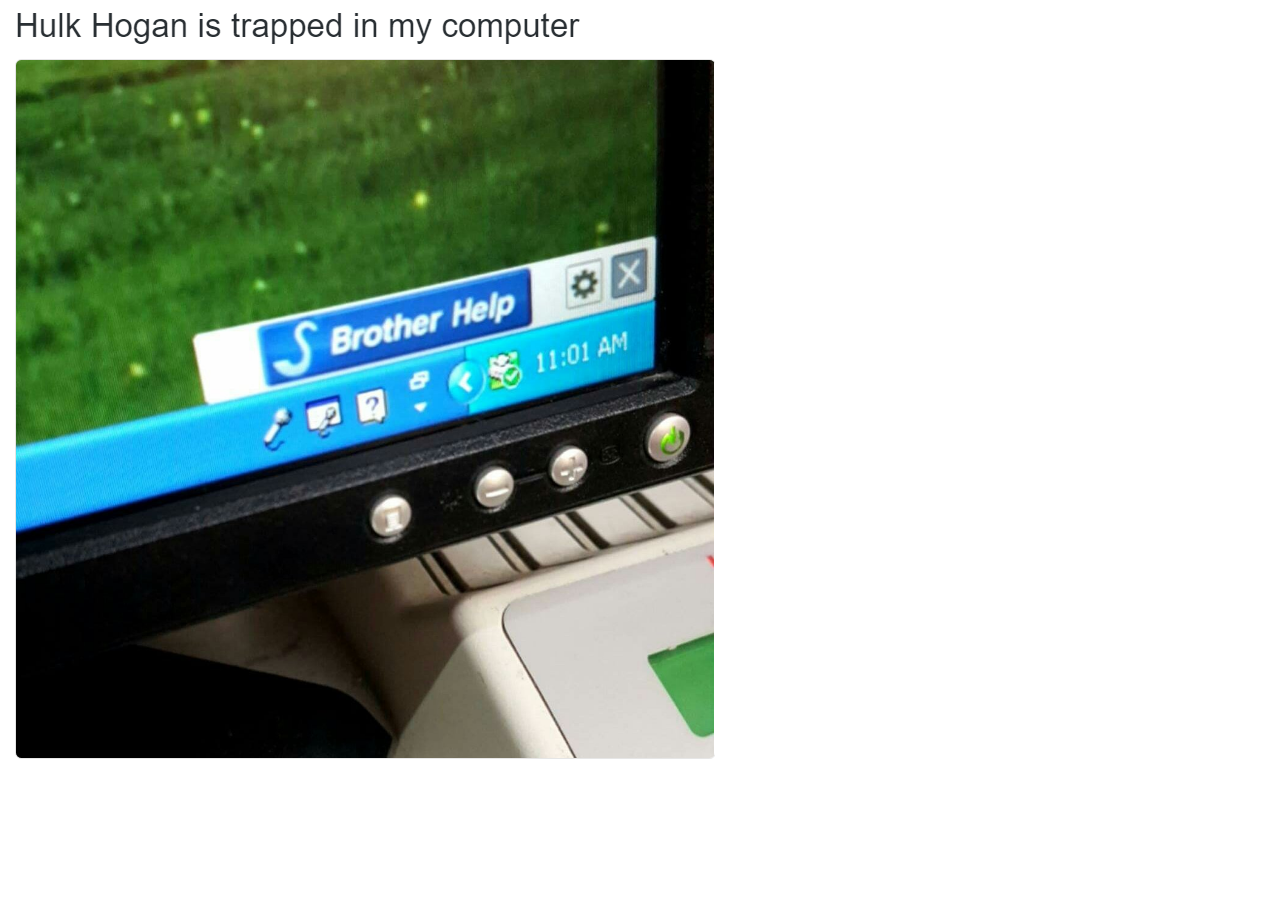
==== brotherhelp.html @ 1ba56aad "" ====
<!doctype html>
<html lang="en">
<head>
  <meta charset="utf-8">
  <title>Brotherbrotherbrotherbrother</title>
  <meta name="description" content="Help Brother">
  <link rel="stylesheet" href="css/style.css">
  <meta name="viewport" content="width=device-width, initial-scale=1">
</head>
<body>
<img src= "images/brotherhelp.png" alt= "brother help">
</body>
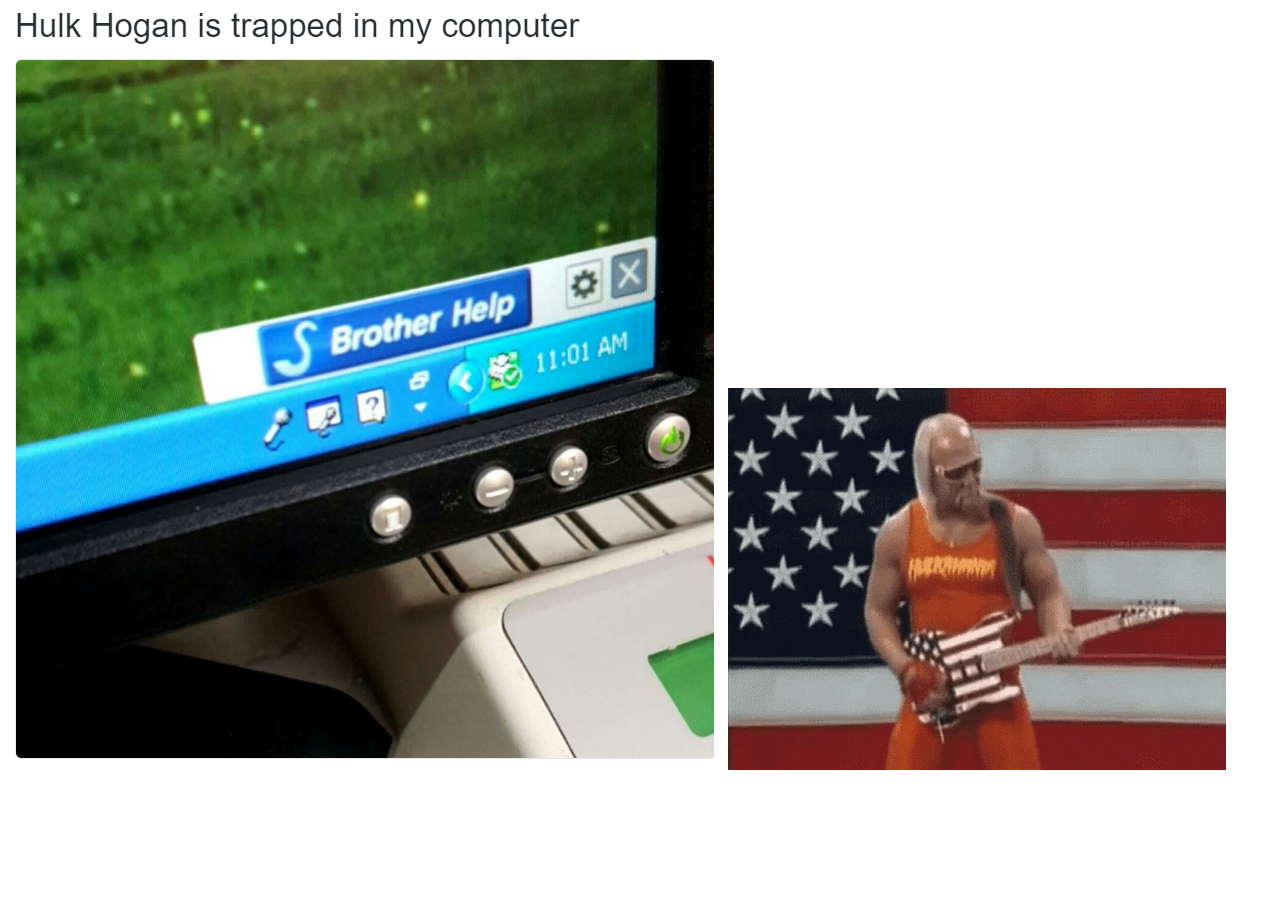
==== commit 59867dbe: "IM PLAYING GUITAR BROTHER" ====
--- a/brotherhelp.html
+++ b/brotherhelp.html
@@ -8,5 +8,10 @@
   <meta name="viewport" content="width=device-width, initial-scale=1">
 </head>
 <body>
-<img src= "images/brotherhelp.png" alt= "brother help">
+<img src="images/brotherhelp.png" alt= "brother help">
+<img src="images/hogangif.gif" alt="Hulkamania brother">
+<audio volume="0.1" autoplay  id="hoganTheme" >
+    <source src="music/HoganTheme.mp3" >
+    Your browser does not support the audio element.
+</audio>
 </body>--- a/css/style.css
+++ b/css/style.css
@@ -0,0 +1,3 @@
+header {
+    display: inline;
+}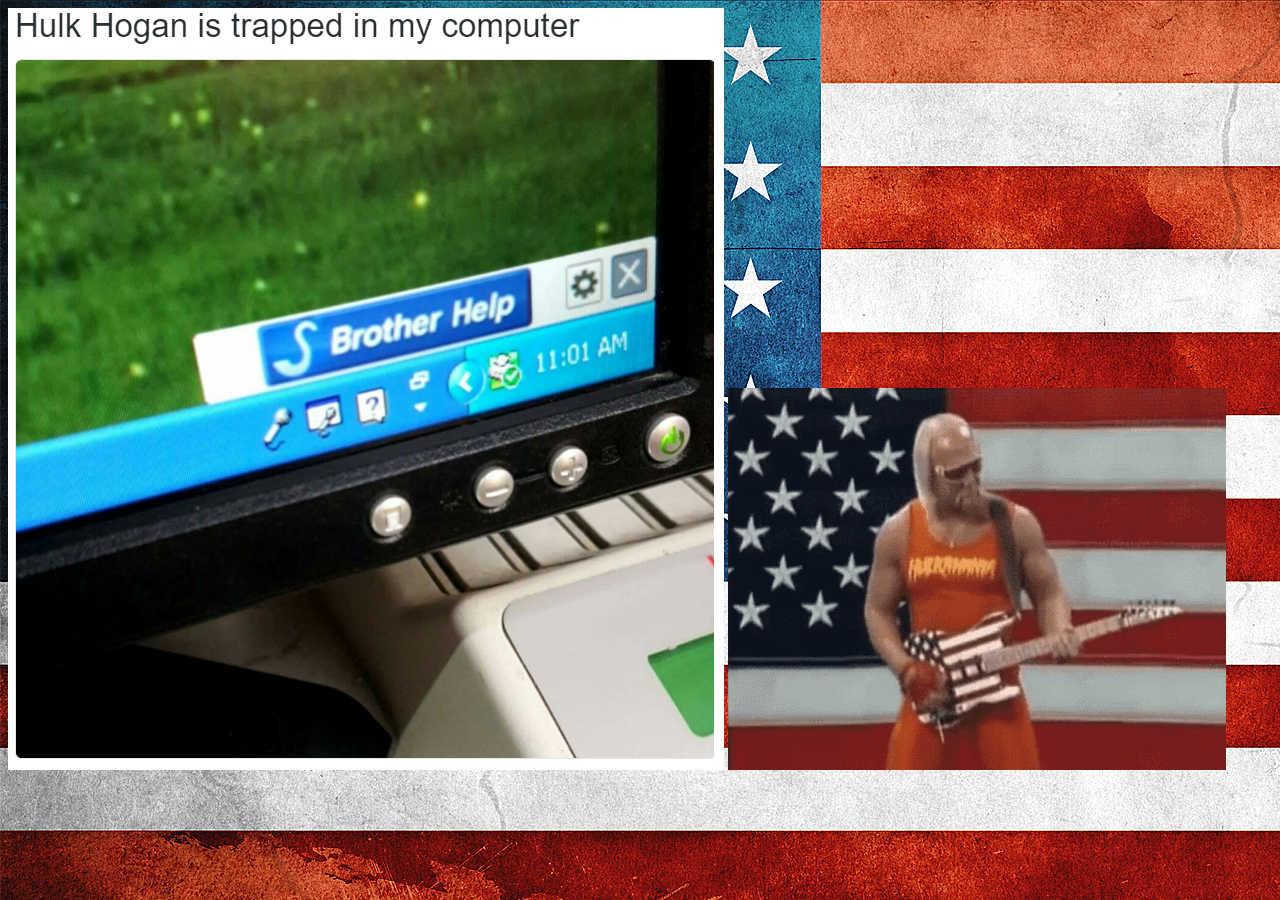
==== commit 64fe7eb7: "Added a flag background to the brotherhelp.html" ====
--- a/brotherhelp.html
+++ b/brotherhelp.html
@@ -14,4 +14,13 @@
     <source src="music/HoganTheme.mp3" >
     Your browser does not support the audio element.
 </audio>
-</body>+</body>
+<style>
+    body {
+      background-image: url("images/americanFlag.jpg");
+    }
+    .song {
+      display: block;
+    }
+  </style>
+  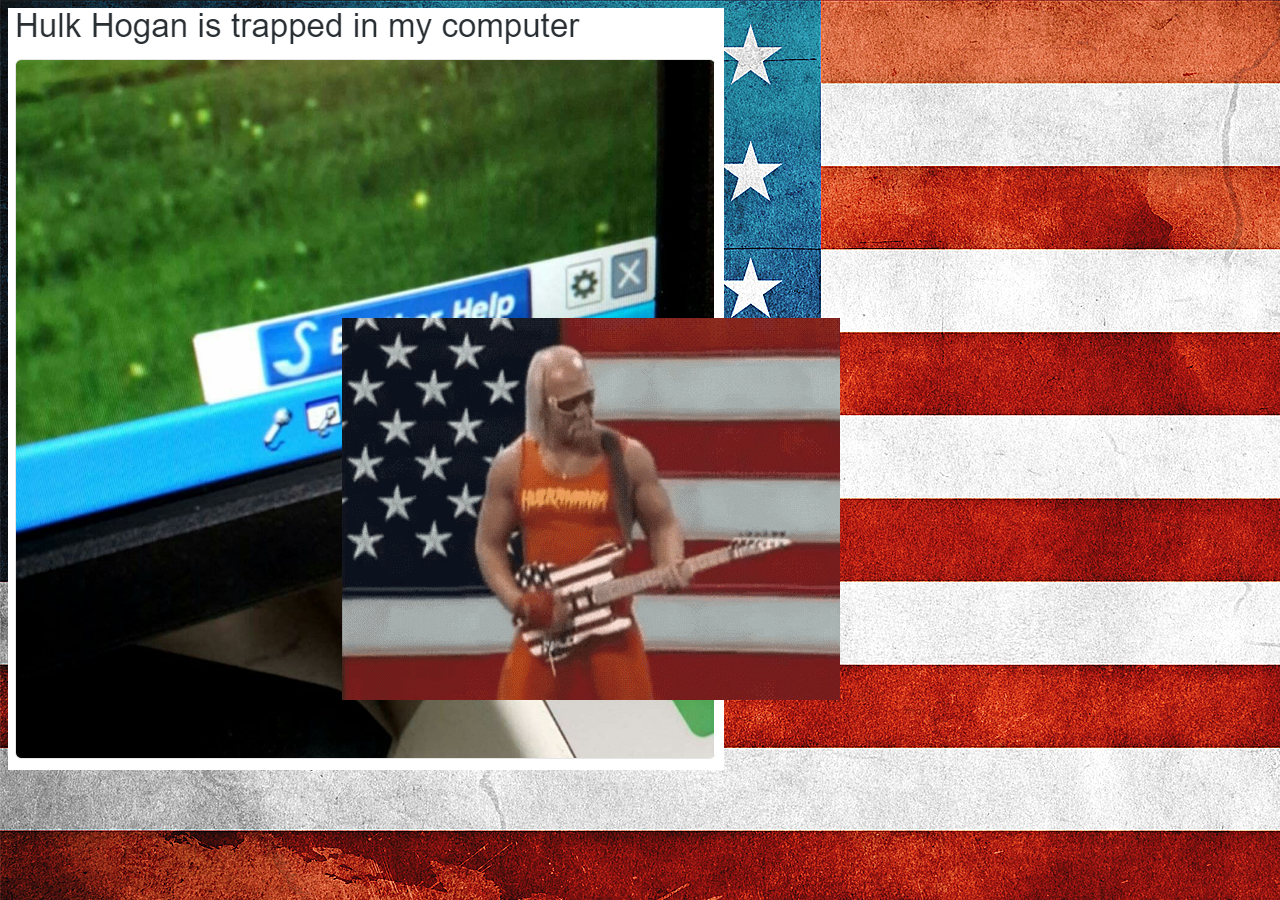
==== commit 55c12563: "fixed it to be correct" ====
--- a/brotherhelp.html
+++ b/brotherhelp.html
@@ -9,7 +9,7 @@
 </head>
 <body>
 <img src="images/brotherhelp.png" alt= "brother help">
-<img src="images/hogangif.gif" alt="Hulkamania brother">
+<img src="images/hogangif.gif" alt="Hulkamania brother" class="hogan">
 <audio volume="0.1" autoplay  id="hoganTheme" >
     <source src="music/HoganTheme.mp3" >
     Your browser does not support the audio element.
@@ -22,5 +22,30 @@
     .song {
       display: block;
     }
-  </style>
-  +</style>
+<script>
+    R=0; 
+    x1=.1; 
+    y1=.05; 
+    x2=.25; 
+    y2=.24; 
+    x3=1.6; 
+    y3=.24; 
+    x4=300; 
+    y4=200; 
+    x5=300; 
+    y5=200; 
+    DI=document.getElementsByClassName("hogan"); 
+    DIL=DI.length; 
+    function A() {
+      for(i=0; i-DIL; i++) {
+        DIS=DI[ i ].style; 
+        DIS.position='absolute'; 
+        DIS.left=(Math.sin(R*x1+i*x2+x3)*x4+x5)+"px"; 
+        DIS.top=(Math.cos(R*y1+i*y2+y3)*y4+y5)+"px";
+        }
+      R++ 
+    }
+    setInterval('A()',50); 
+    void(0);
+  </script>  
--- a/css/style.css
+++ b/css/style.css
@@ -1,3 +1,87 @@
+* {
+   box-sizing: border-box;
+}
+
 header {
     display: inline;
+}
+body {
+		background-image: url(../images/graveyard.jpg);
+		color: white;
+	}
+	
+.banner h1{
+    text-align: center;
+    margin-top: 0;   
+}
+
+.wrapper {
+    max-width: 1024px;
+    background: #000000;
+    margin: 0 auto; 
+}
+
+.undertaker1 {
+	max-width: 100%;
+	height: auto;
+}
+
+.main {
+width: 75%;
+padding: 1%;
+float: left;
+color: red;
+}
+
+.matchquestions {
+color: black;
+background: grey;
+}
+
+.aside {
+width: 25%;
+padding: 1%;
+float: left;
+color: blue;
+}
+
+.footer {
+    clear: both;
+    background: #9f9f9f;
+    text-align: center;
+    padding: .5%;
+}
+
+@media (max-width: 768px) {
+    .main,.aside {
+        float: none;
+        width: auto;
+    }
+	
+@media print {
+ 
+	* {
+		color: #000 !important;
+		padding: 0 !important;
+	}
+	
+	:not(table):not(td) {
+        border: 0 !important;
+    }
+   
+ 
+	.banner, .primary-menu, .site-footer{ 
+		display: none;
+	}
+ 
+	body {
+		background: #fff;
+		font-size: 12pt;
+	}
+ 
+	.wrapper, .main, .sidebar {
+		float: none;
+		width: auto;
+	}
+   
 }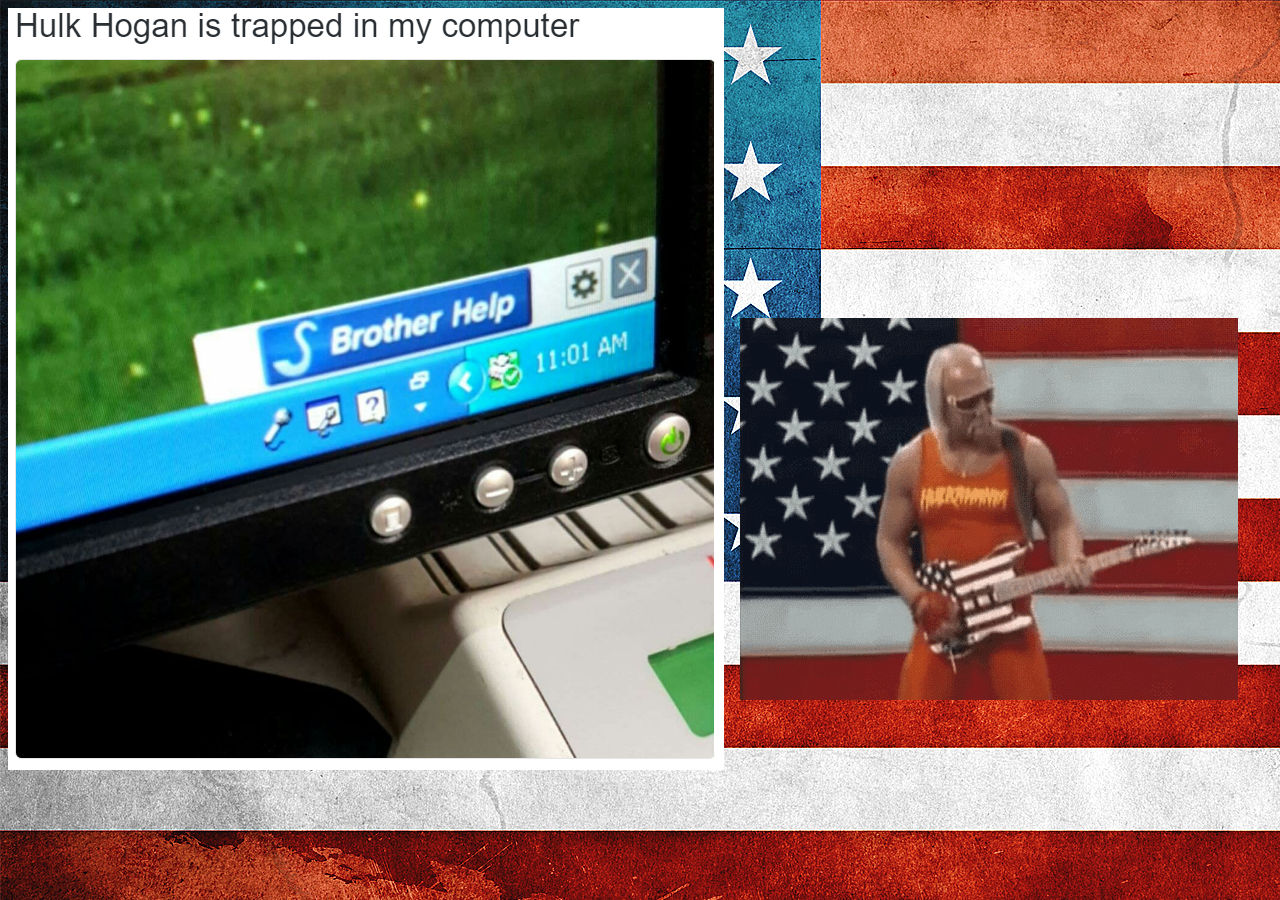
==== commit 6c73183b: "moved the hogan" ====
--- a/brotherhelp.html
+++ b/brotherhelp.html
@@ -29,11 +29,11 @@
     y1=.05; 
     x2=.25; 
     y2=.24; 
-    x3=1.6; 
+    x3=-1.6; 
     y3=.24; 
     x4=300; 
     y4=200; 
-    x5=300; 
+    x5=800; 
     y5=200; 
     DI=document.getElementsByClassName("hogan"); 
     DIL=DI.length; 
